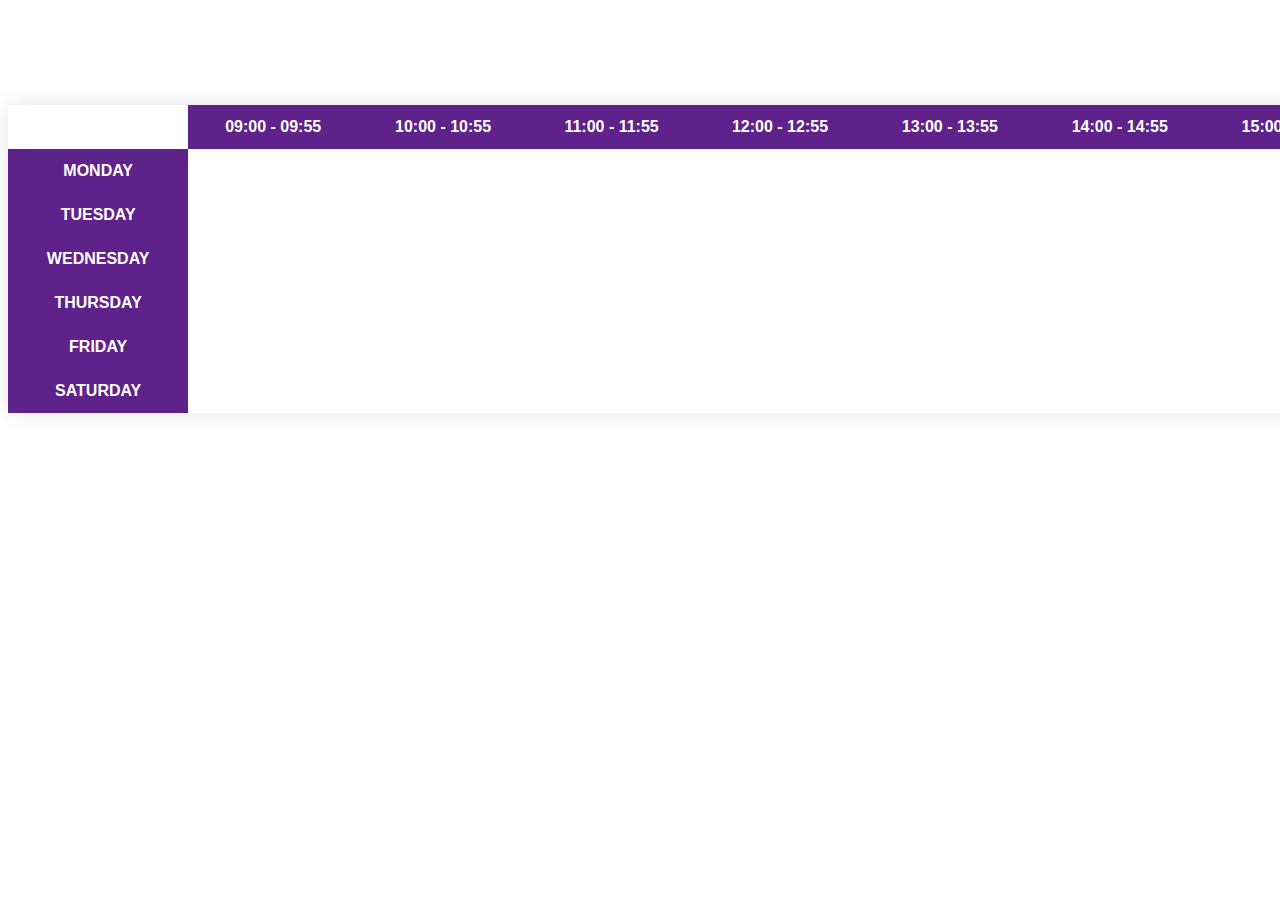
==== EEE_Sem3/index.html @ 51c889f1 "Update index.html" ====
<!DOCTYPE html>
<html>
<head>
  <meta charset="utf-8">
  <title>Time Table</title>

  <link rel="stylesheet" href="styles.css">
</head>

<script src="subjects.js"></script>
<script src="script.js"></script>


<body>
	<H1><FONT COLOR="WHITE"><CENTER>EEE 2<sup>nd</sup> YEAR TIME TABLE (W-21)</FONT></H1>

	<script type="text/javascript" src="https://www.counters-free.net/count/8z27"></script><br>

	<div class="container">
    <table> 
      <thead>
        <tr>
          <td></td>
          <th>09:00 - 09:55</th>
          <th>10:00 - 10:55</th>
          <th>11:00 - 11:55</th>
          <th>12:00 - 12:55</th>
          <th>13:00 - 13:55</th>
          <th>14:00 - 14:55</th>
          <th>15:00 - 15:55</th>
          <th>16:00 - 16:55</th>
          <th>17:00 - 17:55</th>
        </tr>
      </thead>
      <tbody>
        <tr>
          <th>MONDAY</th>
          <td class="slotA">slot A</td>
          <td class="slotG">slot G</td>
          <td class="slotEmon">slot E</td>
          <td class="slotC">slot C</td>
          <td rowspan="6" class="noHover"><br>B<br>R<br>E<br>A<br>K</td>
          <td class="slotH">slot H</td>
          <td class="slot"></td>
          <td id="p00"></td>
          <td id="p01"></td>
        </tr>
        <tr>
          <th>TUESDAY</th>
          <td class="slotB">slot B</td>
          <td class="slotH">slot H</td>
          <td class="slotF">slot F</td>
          <td class="slotD">slot D</td>
          <td class="slotA">slot A</td>
          <td class="slotEtue">slot E</td>
          <td id="p10"></td>
          <td id="p11"></td>
        </tr>
        <tr>
          <th>WEDNESDAY</th>
          <td class="slotC">slot C</td>
          <td class="slotA">slot A</td>
          <td class="slotG">slot G</td>
          <td class="slotEwed">slot E</td>
          <td class="slotB">slot B</td>
          <td class="slotF">slot F</td>
          <td id="p20"></td>
          <td id="p21"></td>
        </tr>
        <tr>
          <th>THURSDAY</th>
          <td class="slotD">slot D</td>
          <td class="slotB">slot B</td>
          <td class="slotH">slot H</td>
          <td class="slotF">slot F</td>
          <td class="slotC">slot C</td>
          <td class="slotG">slot G</td>
          <td id="p30"></td>
          <td id="p31"></td>
        </tr>
        <tr>
          <th>FRIDAY</th>
          <td class="slotEfri">slot E</td>
          <td class="slotC">slot C</td>
          <td class="slotA">slot A</td>
          <td class="slotG">slot G</td>
          <td class="slotD">slot D</td>
          <td class="slot"></td>
          <td id="p40"></td>
          <td id="p41"></td>
        </tr>
        <tr>
          <th>SATURDAY</th>
          <td class="slotF">slot F</td>
          <td class="slotD">slot D</td>
          <td class="slotB">slot B</td>
          <td class="slotH">slot H</td>
          <td class="slot"></td>
          <td class="slot"></td>
          <td id="p50"></td>
          <td id="p51"></td>
        </tr>
      </tbody>
    </table>
		</div>
    <br><br><br><br><br>
</body>
---- EEE_Sem3/styles.css ----
html {
	background-image: url('violet-background.jpg');
}

body {
	font-family: sans-serif;
	font-weight: 100;
}

.container {
	position: relative;
	width: 150%;
}

table {
	width: 90%;
	text-align: center;
	border-collapse: collapse;
	box-shadow: 0 0 20px rgba(0,0,0,0.1);
}

th, td {
	line-height: 24px;
	overflow: hidden;
	padding: 10px 5px;
	background-color: rgba(255,255,255,0.2);
	color: #fff;
}

th {
	background-color: #5f218a;
}

td {
	transition: 0.25s;
}

td:hover, td:active {
	transform:scale(1.3,1.3);
	background-color: #502598;
      cursor: pointer;
} 

td table {
  box-shadow: 0 0;
}
td td {
  background-color: transparent;
}

.noHover {
  pointer-events: none;
}

#p00, #p01, #p10, #p11, #p20, #p21, #p30, #p31, #p40, #p41, #p50, #p51 {
	line-height: 90%;
	padding: 5px 5px;
	font-size: 90%;
	white-space: pre-line;
}
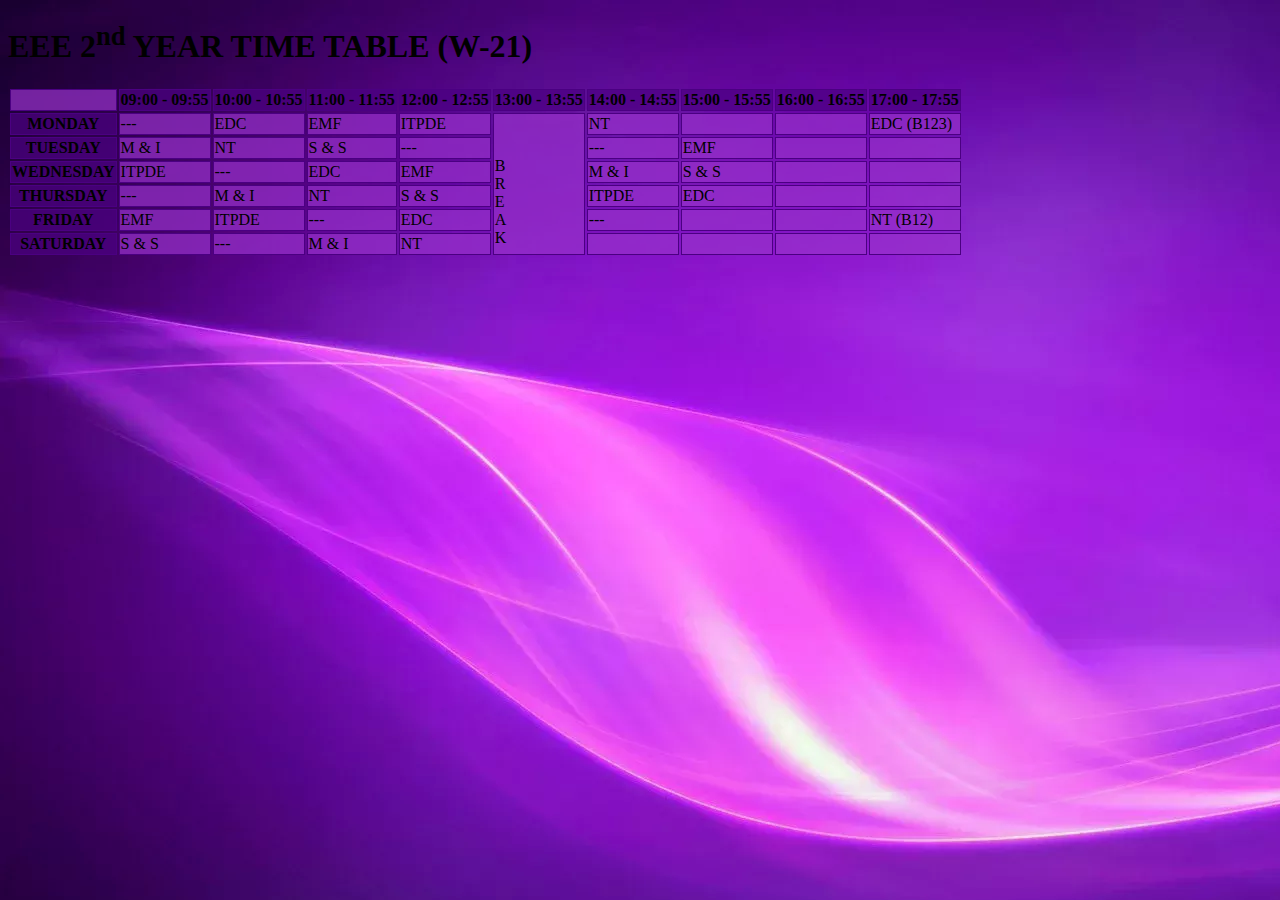
==== commit 117b6246: "Merge pull request #10" ====
--- a/EEE_Sem3/index.html
+++ b/EEE_Sem3/index.html
@@ -1,108 +1,110 @@
-
 <!DOCTYPE html>
 <html>
 <head>
   <meta charset="utf-8">
   <title>Time Table</title>
 
+  <link rel="stylesheet" href="https://stackpath.bootstrapcdn.com/bootstrap/4.1.3/css/bootstrap.min.css" integrity="sha384-MCw98/SFnGE8fJT3GXwEOngsV7Zt27NXFoaoApmYm81iuXoPkFOJwJ8ERdknLPMO" crossorigin="anonymous">
   <link rel="stylesheet" href="styles.css">
+
 </head>
-
 <script src="subjects.js"></script>
 <script src="script.js"></script>
 
+<body>
+  <h1 class="text-center text-light">EEE 2<sup>nd</sup> YEAR TIME TABLE (W-21)</h1>
 
-<body>
-	<H1><FONT COLOR="WHITE"><CENTER>EEE 2<sup>nd</sup> YEAR TIME TABLE (W-21)</FONT></H1>
+  <div class="container-fluid">
+    <script type="text/javascript" src="https://www.counters-free.net/count/8z27"></script>
+    <div class="container-fluid text-center text-light">
+      <div class="row">
+        <table class="table table-responsive-md">
+          <thead>
+            <tr>
+              <td></td>
+              <th scope="col">09:00 - 09:55</th>
+              <th scope="col">10:00 - 10:55</th>
+              <th scope="col">11:00 - 11:55</th>
+              <th scope="col">12:00 - 12:55</th>
+              <th scope="col">13:00 - 13:55</th>
+              <th scope="col">14:00 - 14:55</th>
+              <th scope="col">15:00 - 15:55</th>
+              <th scope="col">16:00 - 16:55</th>
+              <th scope="col">17:00 - 17:55</th>
+            </tr>
+          </thead>
+          <tbody>
+            <tr>
+              <th scope="row">MONDAY</th>
+              <td class="slotA">slot A</td>
+              <td class="slotG">slot G</td>
+              <td class="slotEmon">slot E</td>
+              <td class="slotC">slot C</td>
+              <td rowspan="6" class="noHover"><br><br>B<br>R<br>E<br>A<br>K</td>
+              <td class="slotH">slot H</td>
+              <td class="slot"></td>
+              <td id="p00"></td>
+              <td id="p01"></td>
+            </tr>
+            <tr>
+              <th scope="row">TUESDAY</th>
+              <td class="slotB">slot B</td>
+              <td class="slotH">slot H</td>
+              <td class="slotF">slot F</td>
+              <td class="slotD">slot D</td>
+              <td class="slotA">slot A</td>
+              <td class="slotEtue">slot E</td>
+              <td id="p10"></td>
+              <td id="p11"></td>
+            </tr>
+            <tr>
+              <th scope="row">WEDNESDAY</th>
+              <td class="slotC">slot C</td>
+              <td class="slotA">slot A</td>
+              <td class="slotG">slot G</td>
+              <td class="slotEwed">slot E</td>
+              <td class="slotB">slot B</td>
+              <td class="slotF">slot F</td>
+              <td id="p20"></td>
+              <td id="p21"></td>
+            </tr>
+            <tr>
+              <th scope="row">THURSDAY</th>
+              <td class="slotD">slot D</td>
+              <td class="slotB">slot B</td>
+              <td class="slotH">slot H</td>
+              <td class="slotF">slot F</td>
+              <td class="slotC">slot C</td>
+              <td class="slotG">slot G</td>
+              <td id="p30"></td>
+              <td id="p31"></td>
+            </tr>
+            <tr>
+              <th scope="row">FRIDAY</th>
+              <td class="slotEfri">slot E</td>
+              <td class="slotC">slot C</td>
+              <td class="slotA">slot A</td>
+              <td class="slotG">slot G</td>
+              <td class="slotD">slot D</td>
+              <td class="slot"></td>
+              <td id="p40"></td>
+              <td id="p41"></td>
+            </tr>
+            <tr>
+              <th scope="row">SATURDAY</th>
+              <td class="slotF">slot F</td>
+              <td class="slotD">slot D</td>
+              <td class="slotB">slot B</td>
+              <td class="slotH">slot H</td>
+              <td class="slot"></td>
+              <td class="slot"></td>
+              <td id="p50"></td>
+              <td id="p51"></td>
+            </tr>
+          </tbody>
+        </table>
+      </div>
+    </div>
+  </div>
+</body>
 
-	<script type="text/javascript" src="https://www.counters-free.net/count/8z27"></script><br>
-
-	<div class="container">
-    <table> 
-      <thead>
-        <tr>
-          <td></td>
-          <th>09:00 - 09:55</th>
-          <th>10:00 - 10:55</th>
-          <th>11:00 - 11:55</th>
-          <th>12:00 - 12:55</th>
-          <th>13:00 - 13:55</th>
-          <th>14:00 - 14:55</th>
-          <th>15:00 - 15:55</th>
-          <th>16:00 - 16:55</th>
-          <th>17:00 - 17:55</th>
-        </tr>
-      </thead>
-      <tbody>
-        <tr>
-          <th>MONDAY</th>
-          <td class="slotA">slot A</td>
-          <td class="slotG">slot G</td>
-          <td class="slotEmon">slot E</td>
-          <td class="slotC">slot C</td>
-          <td rowspan="6" class="noHover"><br>B<br>R<br>E<br>A<br>K</td>
-          <td class="slotH">slot H</td>
-          <td class="slot"></td>
-          <td id="p00"></td>
-          <td id="p01"></td>
-        </tr>
-        <tr>
-          <th>TUESDAY</th>
-          <td class="slotB">slot B</td>
-          <td class="slotH">slot H</td>
-          <td class="slotF">slot F</td>
-          <td class="slotD">slot D</td>
-          <td class="slotA">slot A</td>
-          <td class="slotEtue">slot E</td>
-          <td id="p10"></td>
-          <td id="p11"></td>
-        </tr>
-        <tr>
-          <th>WEDNESDAY</th>
-          <td class="slotC">slot C</td>
-          <td class="slotA">slot A</td>
-          <td class="slotG">slot G</td>
-          <td class="slotEwed">slot E</td>
-          <td class="slotB">slot B</td>
-          <td class="slotF">slot F</td>
-          <td id="p20"></td>
-          <td id="p21"></td>
-        </tr>
-        <tr>
-          <th>THURSDAY</th>
-          <td class="slotD">slot D</td>
-          <td class="slotB">slot B</td>
-          <td class="slotH">slot H</td>
-          <td class="slotF">slot F</td>
-          <td class="slotC">slot C</td>
-          <td class="slotG">slot G</td>
-          <td id="p30"></td>
-          <td id="p31"></td>
-        </tr>
-        <tr>
-          <th>FRIDAY</th>
-          <td class="slotEfri">slot E</td>
-          <td class="slotC">slot C</td>
-          <td class="slotA">slot A</td>
-          <td class="slotG">slot G</td>
-          <td class="slotD">slot D</td>
-          <td class="slot"></td>
-          <td id="p40"></td>
-          <td id="p41"></td>
-        </tr>
-        <tr>
-          <th>SATURDAY</th>
-          <td class="slotF">slot F</td>
-          <td class="slotD">slot D</td>
-          <td class="slotB">slot B</td>
-          <td class="slotH">slot H</td>
-          <td class="slot"></td>
-          <td class="slot"></td>
-          <td id="p50"></td>
-          <td id="p51"></td>
-        </tr>
-      </tbody>
-    </table>
-		</div>
-    <br><br><br><br><br>
-</body>
--- a/EEE_Sem3/styles.css
+++ b/EEE_Sem3/styles.css
@@ -1,60 +1,27 @@
-html {
-	background-image: url('violet-background.jpg');
+body {
+  background-image: url('bg.png');
 }
 
-body {
-	font-family: sans-serif;
-	font-weight: 100;
-}
-
-.container {
-	position: relative;
-	width: 150%;
-}
-
-table {
-	width: 90%;
-	text-align: center;
-	border-collapse: collapse;
-	box-shadow: 0 0 20px rgba(0,0,0,0.1);
-}
-
-th, td {
-	line-height: 24px;
-	overflow: hidden;
-	padding: 10px 5px;
-	background-color: rgba(255,255,255,0.2);
-	color: #fff;
+td {
+  background-color: rgba(153, 50, 204, 0.7);
+  transition: 0.25s;
 }
 
 th {
-	background-color: #5f218a;
+  background-color: rgba(75, 0, 130, 0.7);
 }
 
-td {
-	transition: 0.25s;
-}
+td, th, tr {
+  border: 1px solid rgb(75, 0, 130) !important;
+} 
 
 td:hover, td:active {
-	transform:scale(1.3,1.3);
-	background-color: #502598;
-      cursor: pointer;
+  transform:scale(1.3,1.3);
+  background-color: rgb(75, 0, 130);
+  cursor: pointer;
+  border-radius: 0.5rem;
 } 
-
-td table {
-  box-shadow: 0 0;
-}
-td td {
-  background-color: transparent;
-}
 
 .noHover {
   pointer-events: none;
-}
-
-#p00, #p01, #p10, #p11, #p20, #p21, #p30, #p31, #p40, #p41, #p50, #p51 {
-	line-height: 90%;
-	padding: 5px 5px;
-	font-size: 90%;
-	white-space: pre-line;
-}
+}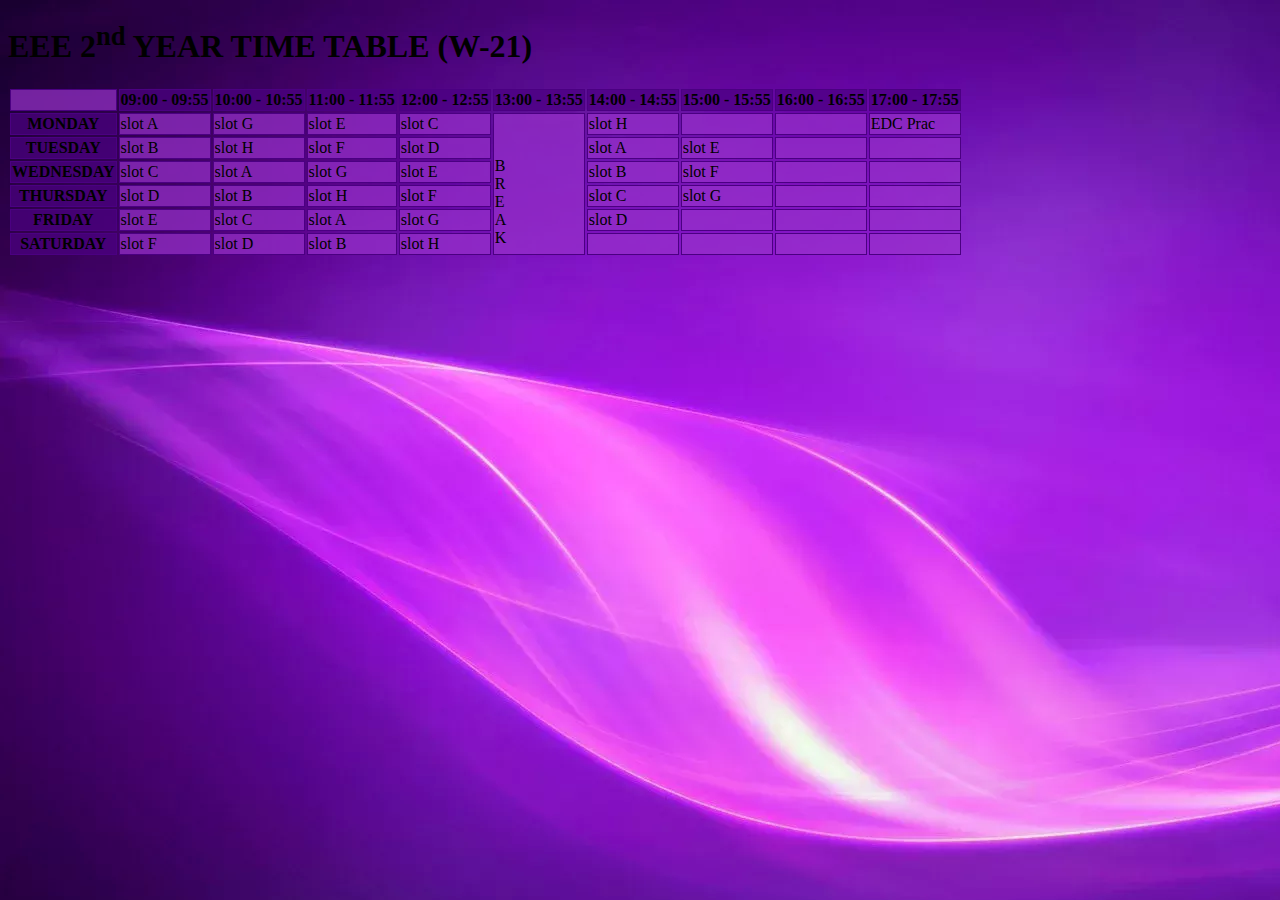
==== commit f2bf904f: "Update index.html" ====
--- a/EEE_Sem3/index.html
+++ b/EEE_Sem3/index.html
@@ -43,8 +43,8 @@
               <td rowspan="6" class="noHover"><br><br>B<br>R<br>E<br>A<br>K</td>
               <td class="slotH">slot H</td>
               <td class="slot"></td>
-              <td id="p00"></td>
-              <td id="p01"></td>
+              <td class="slot"></td>
+              <td class="slotedcprac123"> EDC Prac</td>
             </tr>
             <tr>
               <th scope="row">TUESDAY</th>
@@ -87,8 +87,8 @@
               <td class="slotG">slot G</td>
               <td class="slotD">slot D</td>
               <td class="slot"></td>
-              <td id="p40"></td>
-              <td id="p41"></td>
+              <td class="slot"></td>
+              <td class="slotntprac12"></td>
             </tr>
             <tr>
               <th scope="row">SATURDAY</th>
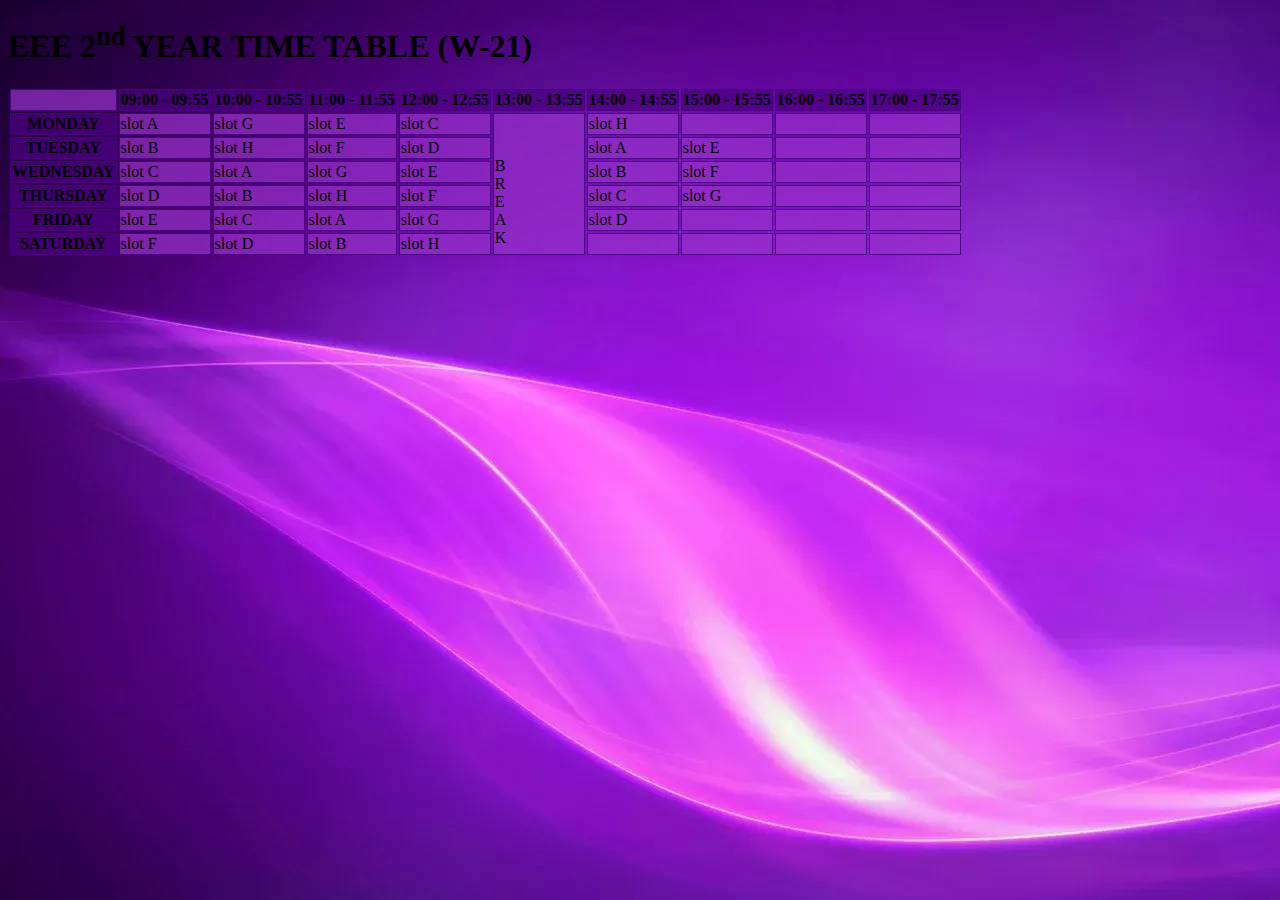
==== commit 256ebc42: "Update index.html" ====
--- a/EEE_Sem3/index.html
+++ b/EEE_Sem3/index.html
@@ -43,8 +43,8 @@
               <td rowspan="6" class="noHover"><br><br>B<br>R<br>E<br>A<br>K</td>
               <td class="slotH">slot H</td>
               <td class="slot"></td>
-              <td class="slot"></td>
-              <td class="slotedcprac123"> EDC Prac</td>
+              <td id="p00"></td>
+              <td id="p01"></td>
             </tr>
             <tr>
               <th scope="row">TUESDAY</th>
@@ -87,8 +87,8 @@
               <td class="slotG">slot G</td>
               <td class="slotD">slot D</td>
               <td class="slot"></td>
-              <td class="slot"></td>
-              <td class="slotntprac12"></td>
+              <td id="p40"></td>
+              <td id="p41"></td>
             </tr>
             <tr>
               <th scope="row">SATURDAY</th>
@@ -107,4 +107,3 @@
     </div>
   </div>
 </body>
-
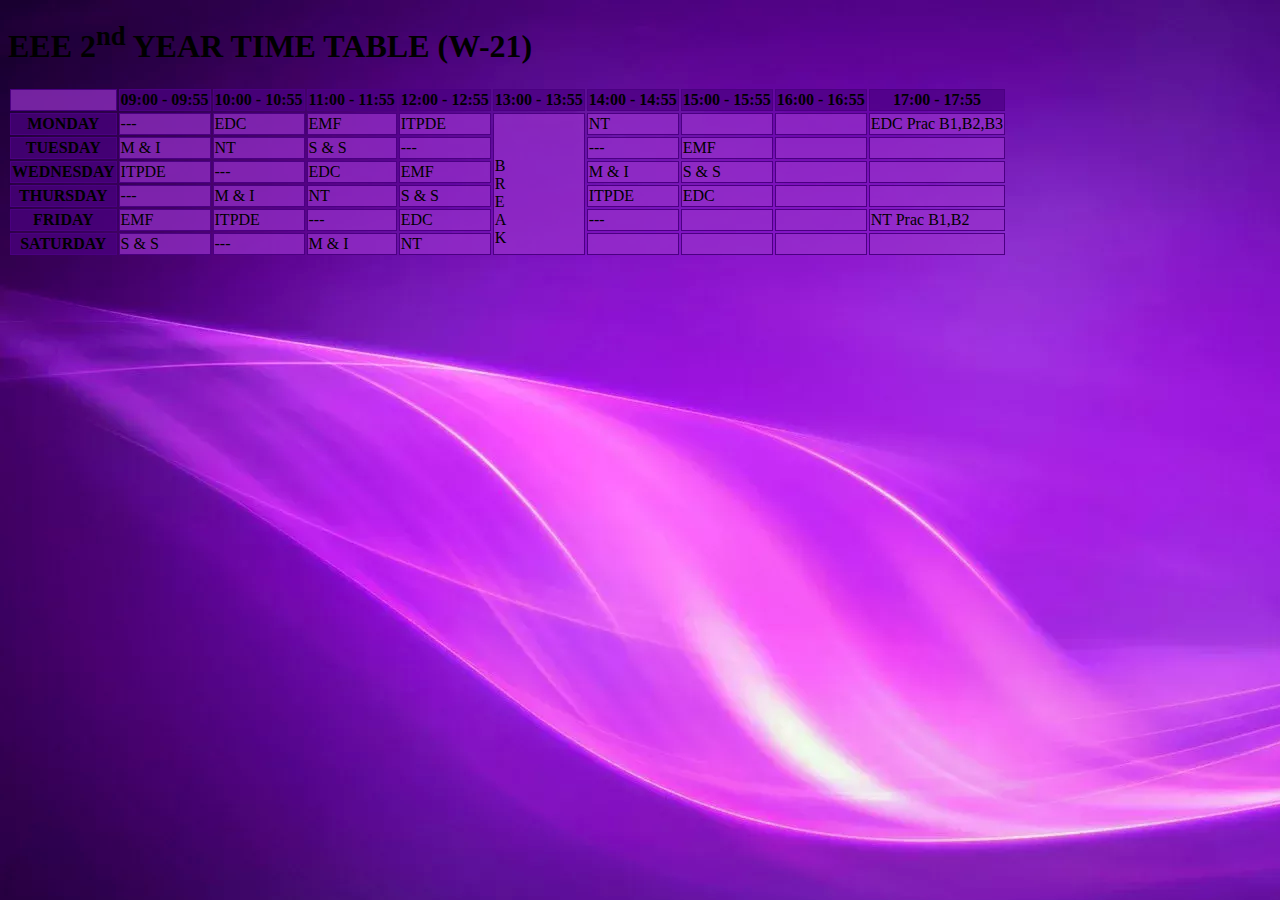
==== commit b7a0e805: "Correcting class names" ====
--- a/EEE_Sem3/index.html
+++ b/EEE_Sem3/index.html
@@ -7,6 +7,8 @@
   <link rel="stylesheet" href="https://stackpath.bootstrapcdn.com/bootstrap/4.1.3/css/bootstrap.min.css" integrity="sha384-MCw98/SFnGE8fJT3GXwEOngsV7Zt27NXFoaoApmYm81iuXoPkFOJwJ8ERdknLPMO" crossorigin="anonymous">
   <link rel="stylesheet" href="styles.css">
 
+  <link rel="shortcut icon" href="favicon.ico" type="image/x-icon">
+  <link rel="icon" href="favicon.ico" type="image/x-icon">
 </head>
 <script src="subjects.js"></script>
 <script src="script.js"></script>
@@ -43,8 +45,8 @@
               <td rowspan="6" class="noHover"><br><br>B<br>R<br>E<br>A<br>K</td>
               <td class="slotH">slot H</td>
               <td class="slot"></td>
-              <td id="p00"></td>
-              <td id="p01"></td>
+              <td class="slot"></td>
+              <td class="slotedcprac123">Edc Prac</td>            
             </tr>
             <tr>
               <th scope="row">TUESDAY</th>
@@ -54,8 +56,8 @@
               <td class="slotD">slot D</td>
               <td class="slotA">slot A</td>
               <td class="slotEtue">slot E</td>
-              <td id="p10"></td>
-              <td id="p11"></td>
+              <td class="slot"></td>
+              <td class="slot"></td>
             </tr>
             <tr>
               <th scope="row">WEDNESDAY</th>
@@ -65,8 +67,8 @@
               <td class="slotEwed">slot E</td>
               <td class="slotB">slot B</td>
               <td class="slotF">slot F</td>
-              <td id="p20"></td>
-              <td id="p21"></td>
+              <td class="slot"></td>
+              <td class="slot"></td>
             </tr>
             <tr>
               <th scope="row">THURSDAY</th>
@@ -76,8 +78,8 @@
               <td class="slotF">slot F</td>
               <td class="slotC">slot C</td>
               <td class="slotG">slot G</td>
-              <td id="p30"></td>
-              <td id="p31"></td>
+              <td class="slot"></td>
+              <td class="slot"></td>
             </tr>
             <tr>
               <th scope="row">FRIDAY</th>
@@ -87,8 +89,8 @@
               <td class="slotG">slot G</td>
               <td class="slotD">slot D</td>
               <td class="slot"></td>
-              <td id="p40"></td>
-              <td id="p41"></td>
+              <td class="slot"></td>
+              <td class="slotntprac12">NT Prac</td>
             </tr>
             <tr>
               <th scope="row">SATURDAY</th>
@@ -98,8 +100,8 @@
               <td class="slotH">slot H</td>
               <td class="slot"></td>
               <td class="slot"></td>
-              <td id="p50"></td>
-              <td id="p51"></td>
+              <td class="slot"></td>
+              <td class="slot"></td>
             </tr>
           </tbody>
         </table>
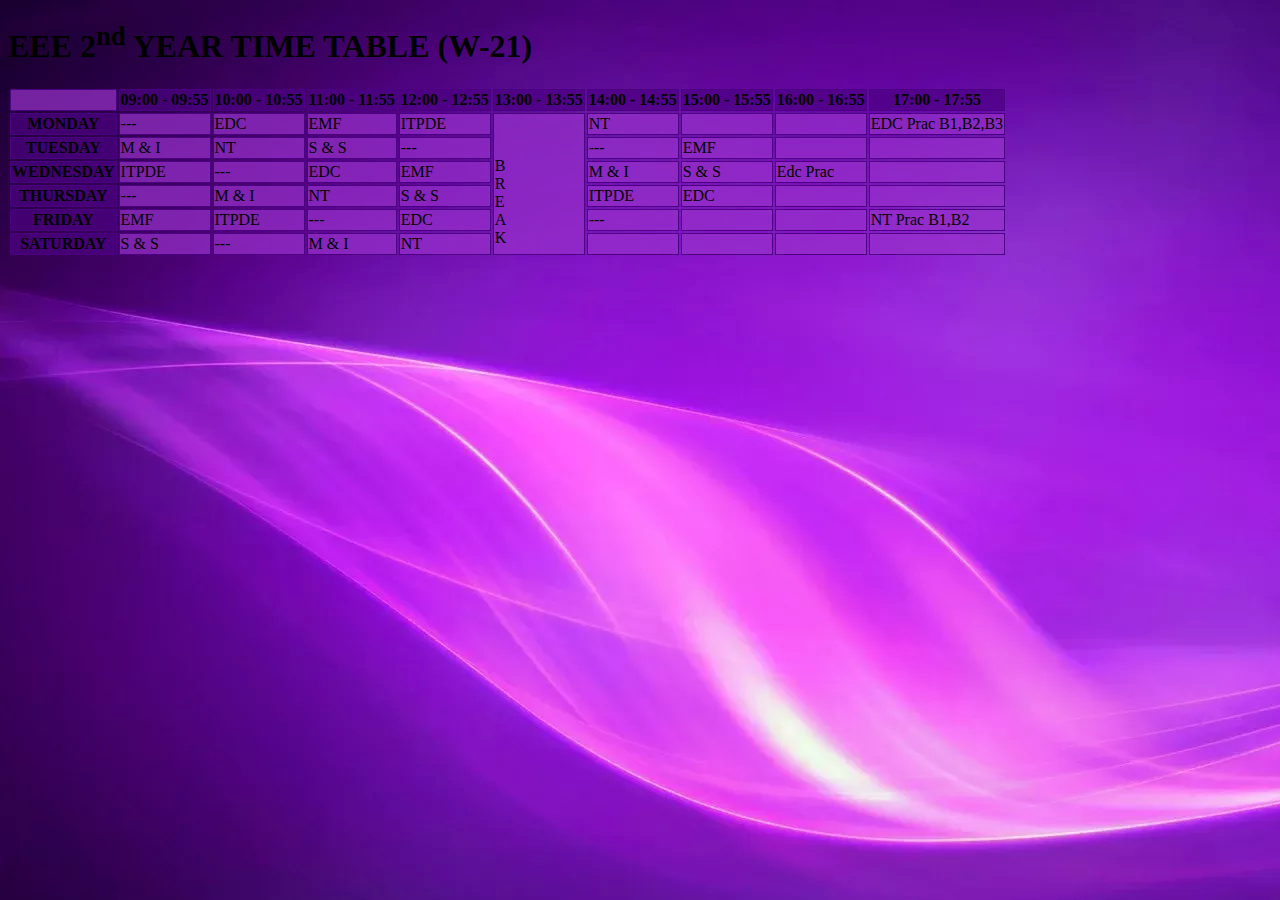
==== commit 4dada836: "added EDC prac 456" ====
--- a/EEE_Sem3/index.html
+++ b/EEE_Sem3/index.html
@@ -67,7 +67,7 @@
               <td class="slotEwed">slot E</td>
               <td class="slotB">slot B</td>
               <td class="slotF">slot F</td>
-              <td class="slot"></td>
+              <td class="slotedcprac456">Edc Prac</td>
               <td class="slot"></td>
             </tr>
             <tr>
